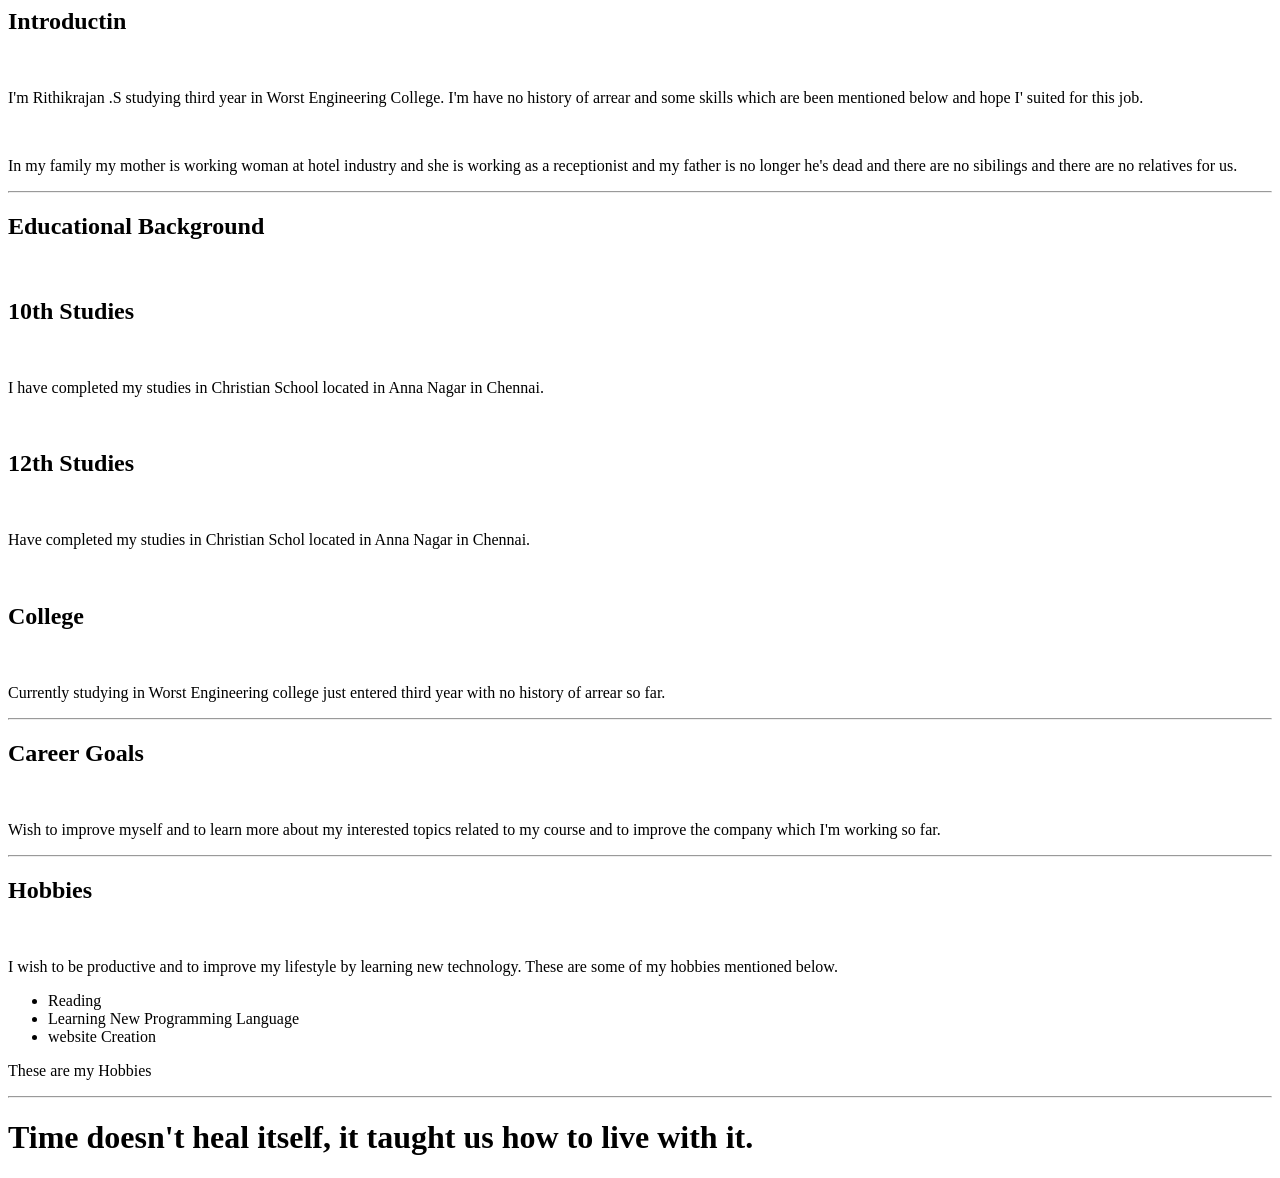
==== about.html @ 41d625a5 "Create about.html" ====
<DOCTYPE html>
<html>
	<head>
		<title>About</title>
	</head>
	<body>
		<main>
			<section>
				<h1>Introductin</h1>
				<br>
				<p>I'm Rithikrajan .S studying third year in Worst Engineering College. I'm have no history of arrear and some skills which are been mentioned below and hope I' suited for this job.</p>
				<br>
				<p>In my family my mother is working woman at hotel industry and she is working as a receptionist and my father is no longer he's dead and there are no sibilings and there are no relatives for us.</p>
			</section>

			<hr>

			<section>
				<h1>Educational Background</h1>
				<br>
				<article>
					<h2>10th Studies</h2>
					<br>
					<p>I have completed my studies in Christian School located in Anna Nagar in Chennai.</p>
				</article>

				<br>

				<article>
					<h2>12th Studies</h2>
					<br>
					<p>Have completed my studies in Christian Schol located in Anna Nagar in Chennai.</p>
				</article>

				<br>

				<article>
					<h2>College</h2>
					<br>
					<p>Currently studying in Worst Engineering college just entered third year with no history of arrear so far.</p>
				</article>
			</section>

			<hr>

			<section>
				<h1>Career Goals</h1>
				<br>
				<p>Wish to improve myself and to learn more about my interested topics related to my course and to improve the company which I'm working so far.</p>
			</section>

			<hr>

			<section>
				<h1>Hobbies</h1>
				<br>
				<p>I wish to be productive and to improve my lifestyle by learning new technology. These are some of my hobbies mentioned below.</p>
				<ul>
					<li>Reading</li>
					<li>Learning New Programming Language</li>
					<li>website Creation</li>
				</ul>
				<p>These are my Hobbies</p>
			</section>

			<hr>

			<h1>Time doesn't heal itself, it taught us how to live with it.</h1>
		</main>
	</body>
</html>
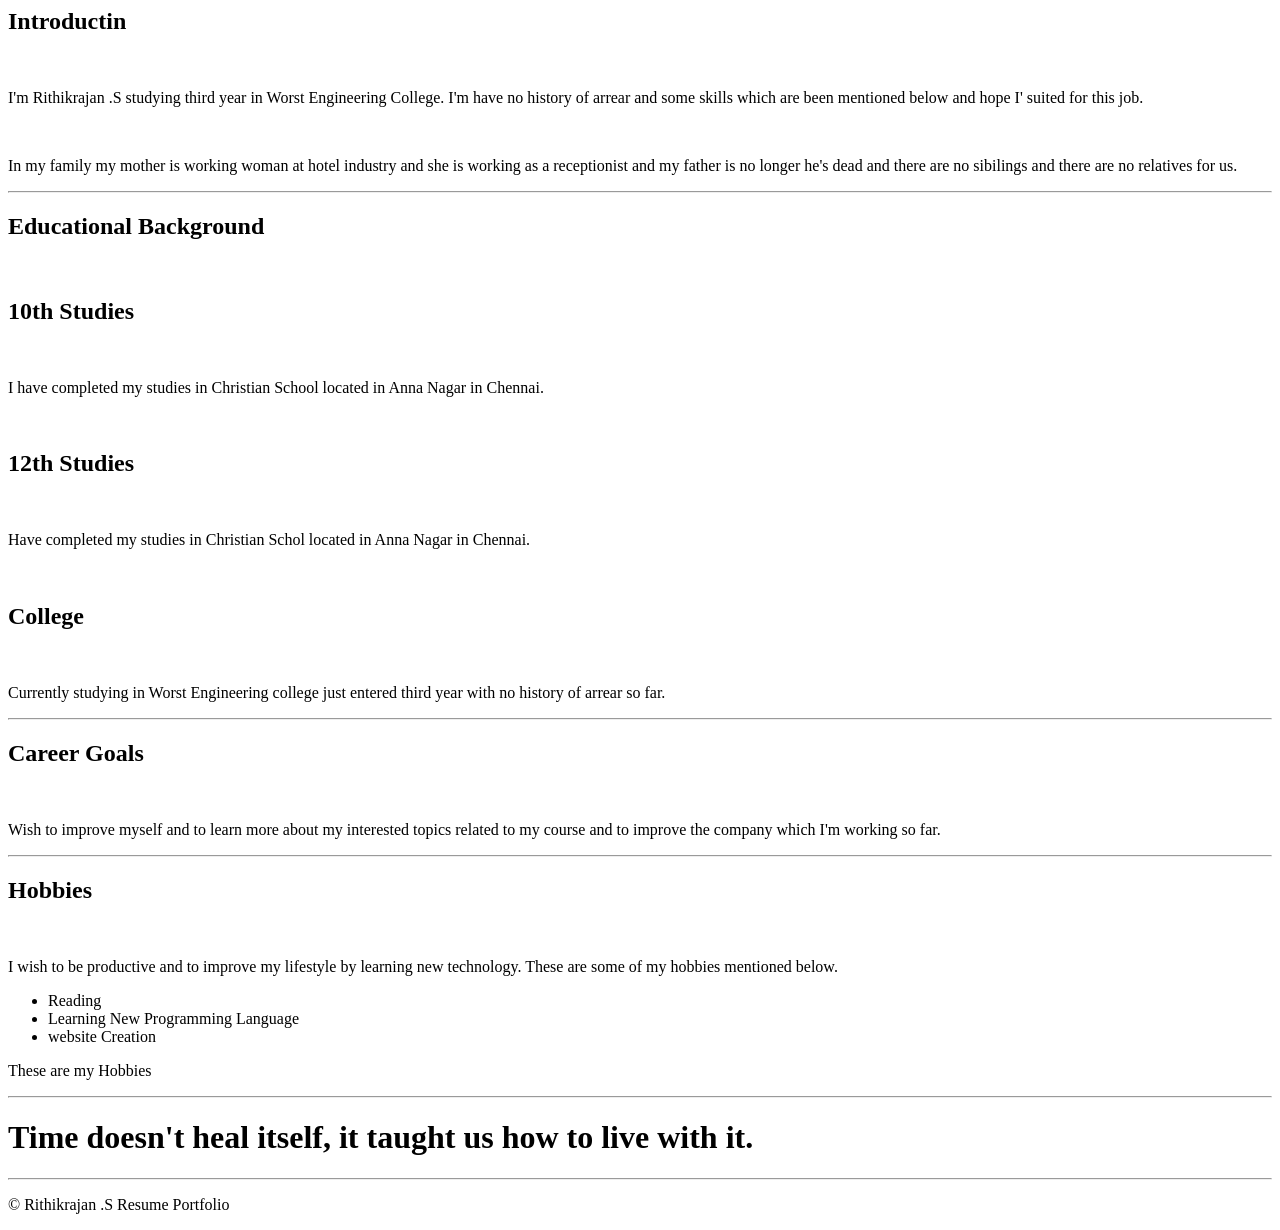
==== commit ab5060bd: "Update about.html" ====
--- a/about.html
+++ b/about.html
@@ -67,5 +67,11 @@
 
 			<h1>Time doesn't heal itself, it taught us how to live with it.</h1>
 		</main>
+
+		<hr>
+
+		<footer>
+			<p>&copy; Rithikrajan .S Resume Portfolio</p>
+		</footer>
 	</body>
 </html>
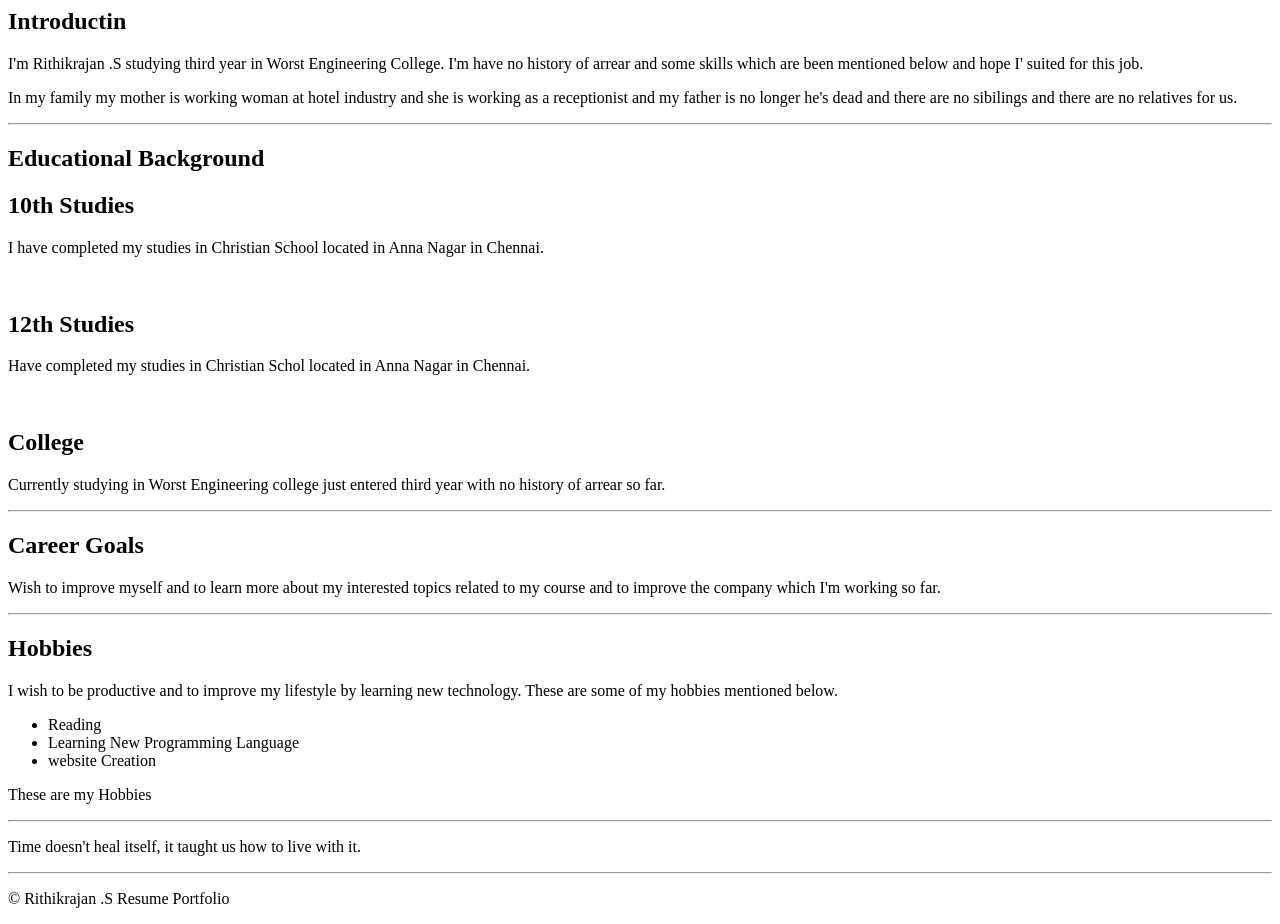
==== commit c00f4580: "Update about.html" ====
--- a/about.html
+++ b/about.html
@@ -7,9 +7,7 @@
 		<main>
 			<section>
 				<h1>Introductin</h1>
-				<br>
 				<p>I'm Rithikrajan .S studying third year in Worst Engineering College. I'm have no history of arrear and some skills which are been mentioned below and hope I' suited for this job.</p>
-				<br>
 				<p>In my family my mother is working woman at hotel industry and she is working as a receptionist and my father is no longer he's dead and there are no sibilings and there are no relatives for us.</p>
 			</section>
 
@@ -17,10 +15,8 @@
 
 			<section>
 				<h1>Educational Background</h1>
-				<br>
 				<article>
 					<h2>10th Studies</h2>
-					<br>
 					<p>I have completed my studies in Christian School located in Anna Nagar in Chennai.</p>
 				</article>
 
@@ -28,7 +24,6 @@
 
 				<article>
 					<h2>12th Studies</h2>
-					<br>
 					<p>Have completed my studies in Christian Schol located in Anna Nagar in Chennai.</p>
 				</article>
 
@@ -36,7 +31,6 @@
 
 				<article>
 					<h2>College</h2>
-					<br>
 					<p>Currently studying in Worst Engineering college just entered third year with no history of arrear so far.</p>
 				</article>
 			</section>
@@ -45,7 +39,6 @@
 
 			<section>
 				<h1>Career Goals</h1>
-				<br>
 				<p>Wish to improve myself and to learn more about my interested topics related to my course and to improve the company which I'm working so far.</p>
 			</section>
 
@@ -53,7 +46,6 @@
 
 			<section>
 				<h1>Hobbies</h1>
-				<br>
 				<p>I wish to be productive and to improve my lifestyle by learning new technology. These are some of my hobbies mentioned below.</p>
 				<ul>
 					<li>Reading</li>
@@ -65,7 +57,7 @@
 
 			<hr>
 
-			<h1>Time doesn't heal itself, it taught us how to live with it.</h1>
+			<p>Time doesn't heal itself, it taught us how to live with it.</p>
 		</main>
 
 		<hr>
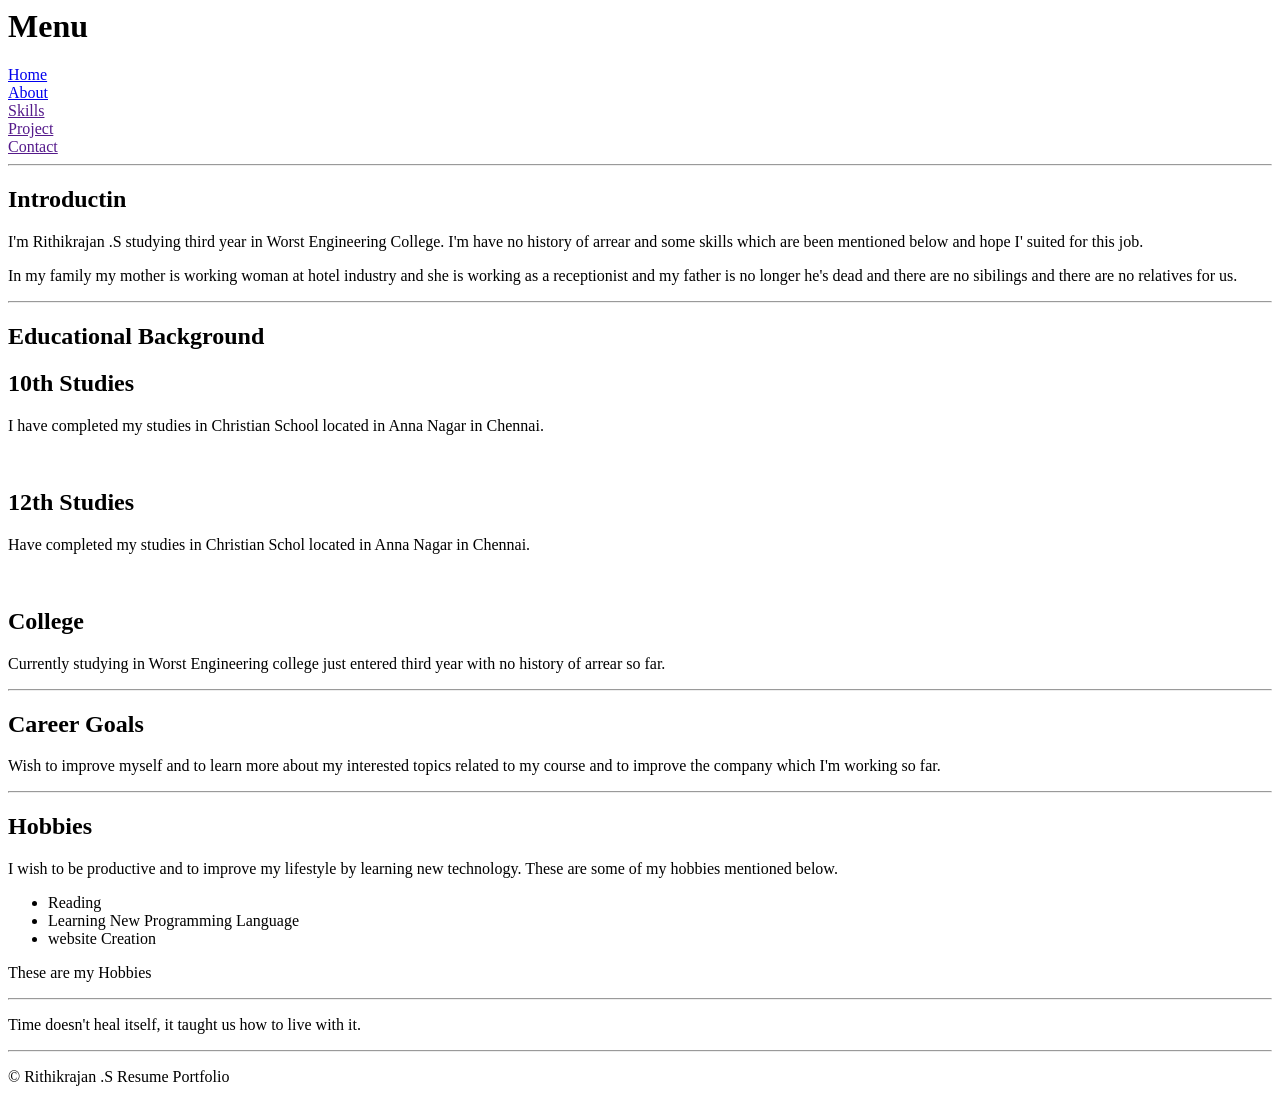
==== commit c4fef1d3: "Update about.html" ====
--- a/about.html
+++ b/about.html
@@ -4,6 +4,21 @@
 		<title>About</title>
 	</head>
 	<body>
+		<h1>Menu</h1>
+		<nav>
+            <a href="https://rirthikraj-coder.github.io/Html/">Home</a>
+            <br>
+            <a href="https://rirthikraj-coder.github.io/Html/about.html">About</a>
+            <br>
+            <a href="">Skills</a>
+            <br>
+            <a href="">Project</a>
+            <br>
+            <a href="">Contact</a>
+        </nav>
+
+		<hr>
+		
 		<main>
 			<section>
 				<h1>Introductin</h1>
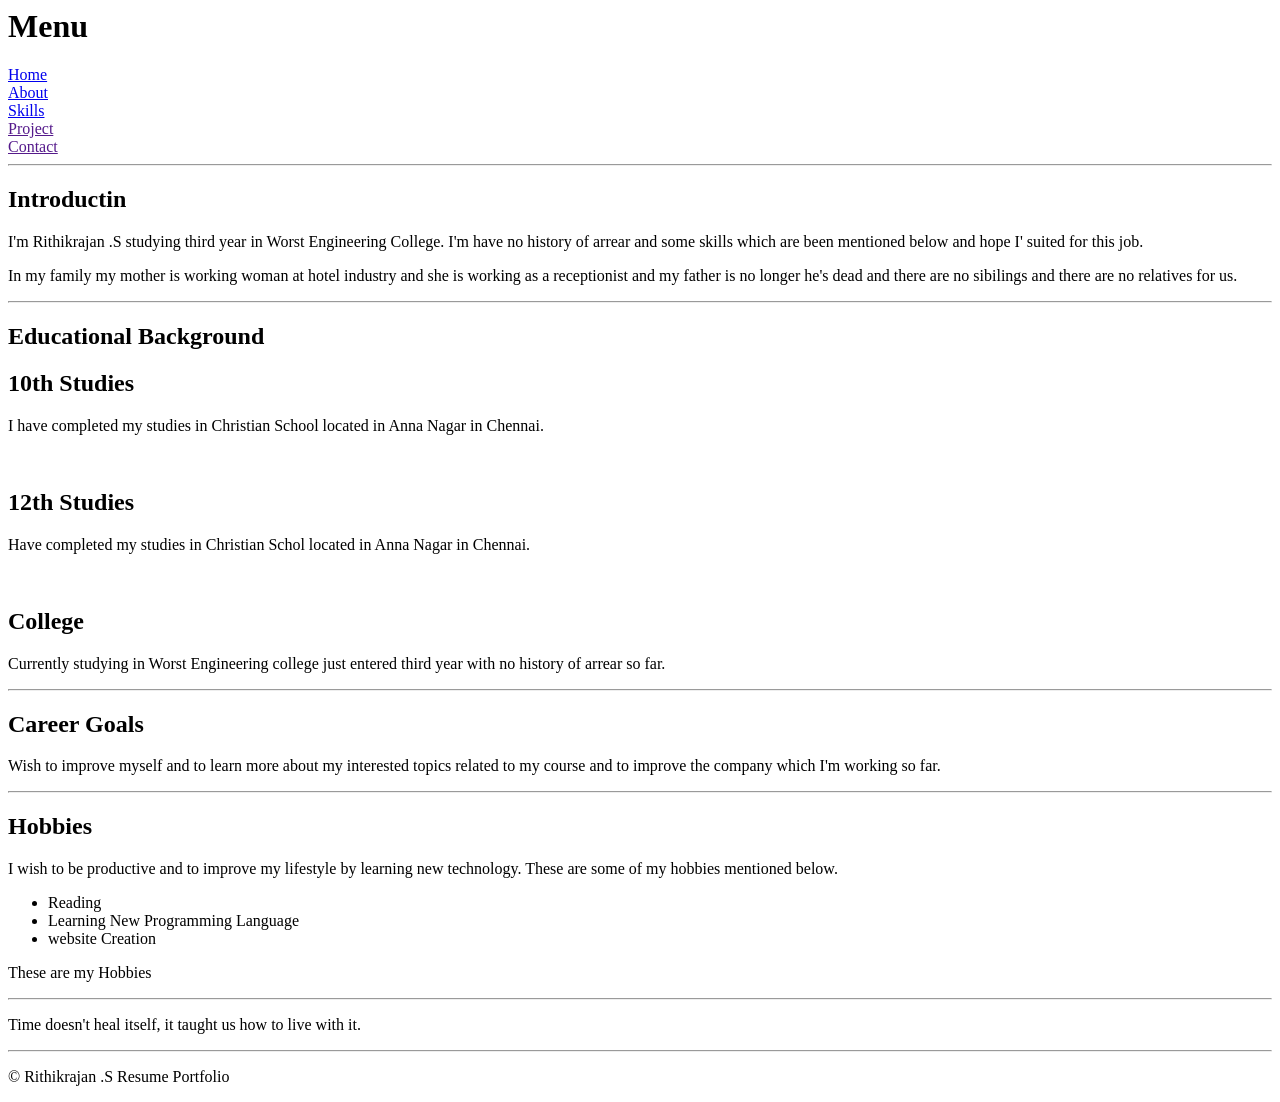
==== commit 2262e305: "Update about.html" ====
--- a/about.html
+++ b/about.html
@@ -10,7 +10,7 @@
             <br>
             <a href="https://rirthikraj-coder.github.io/Html/about.html">About</a>
             <br>
-            <a href="">Skills</a>
+            <a href="https://rirthikraj-coder.github.io/Html/skills.html">Skills</a>
             <br>
             <a href="">Project</a>
             <br>
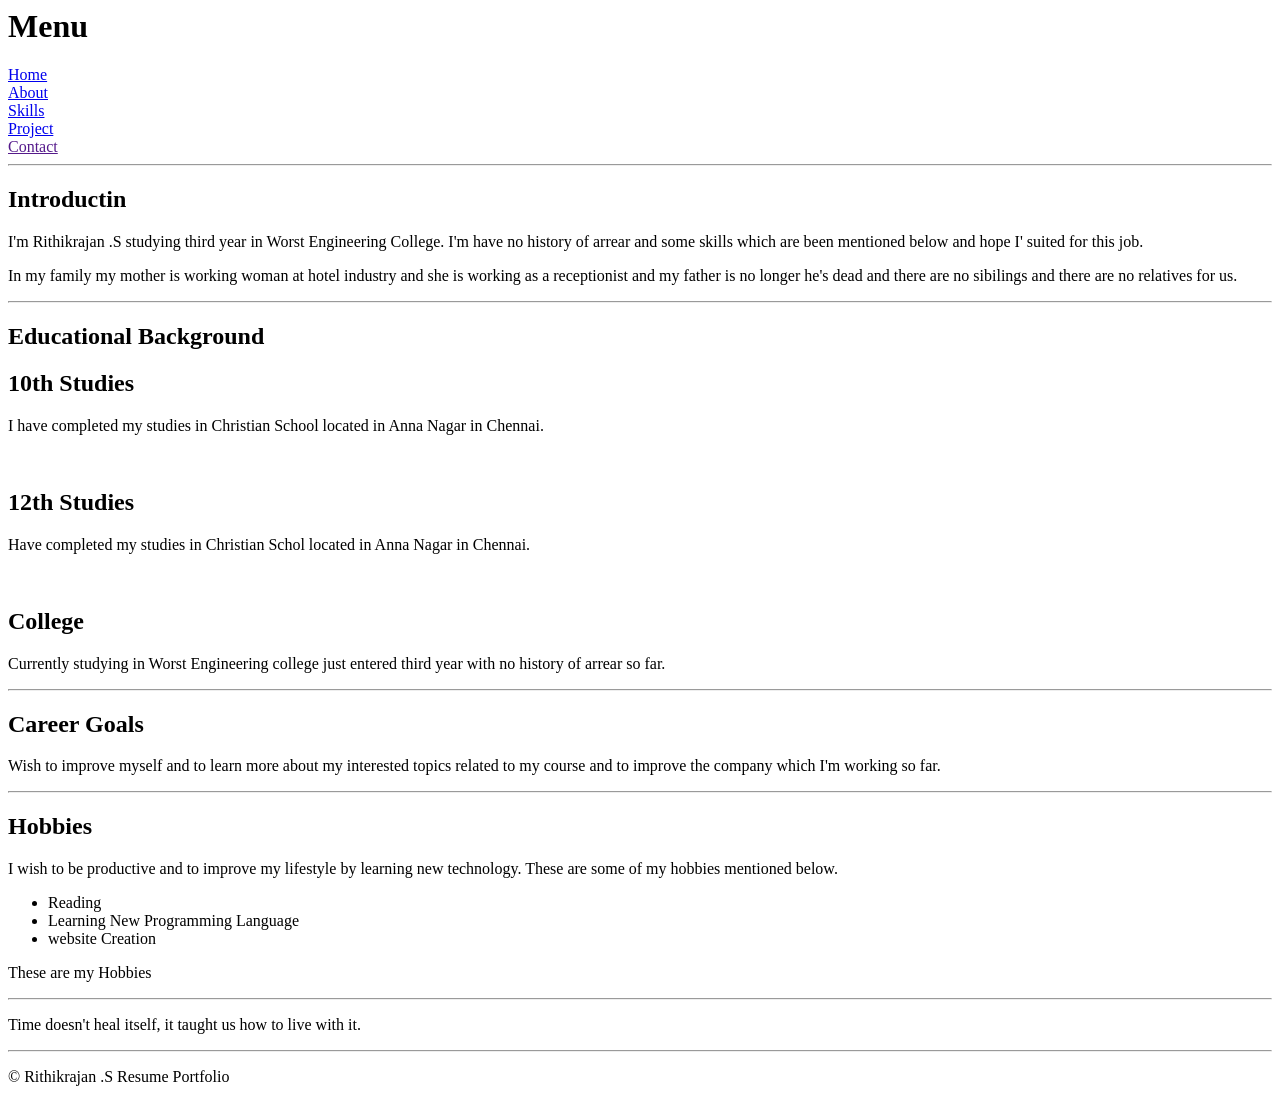
==== commit 669989bf: "Update about.html" ====
--- a/about.html
+++ b/about.html
@@ -12,7 +12,7 @@
             <br>
             <a href="https://rirthikraj-coder.github.io/Html/skills.html">Skills</a>
             <br>
-            <a href="">Project</a>
+            <a href="https://rirthikraj-coder.github.io/Html/project.html">Project</a>
             <br>
             <a href="">Contact</a>
         </nav>
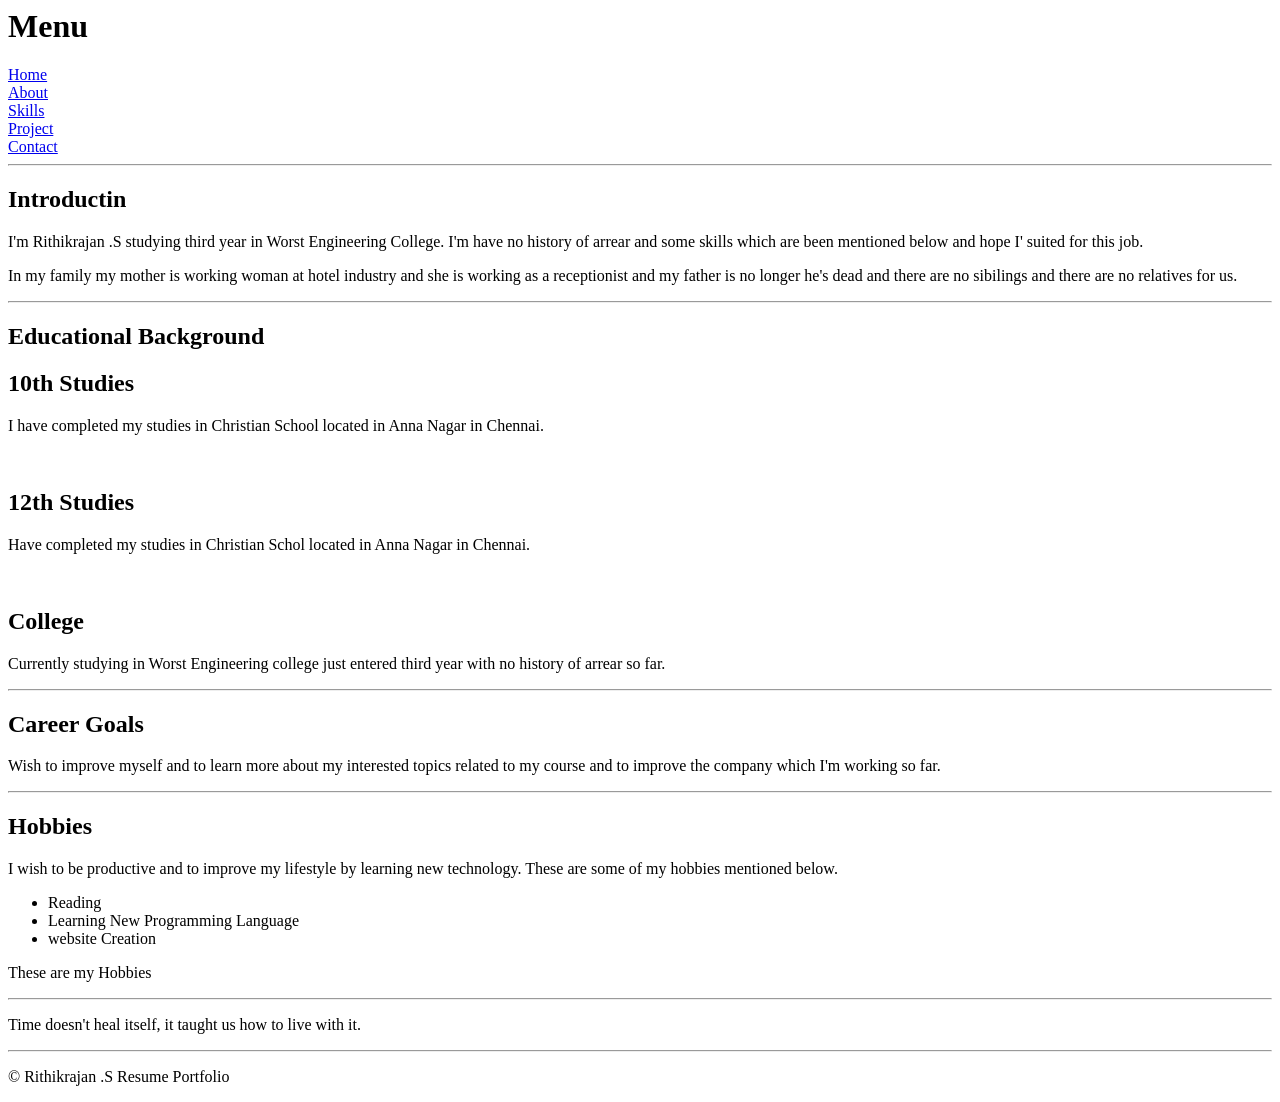
==== commit 49a606b8: "Update about.html" ====
--- a/about.html
+++ b/about.html
@@ -14,7 +14,7 @@
             <br>
             <a href="https://rirthikraj-coder.github.io/Html/project.html">Project</a>
             <br>
-            <a href="">Contact</a>
+            <a href="https://rirthikraj-coder.github.io/Html/contact.html">Contact</a>
         </nav>
 
 		<hr>
